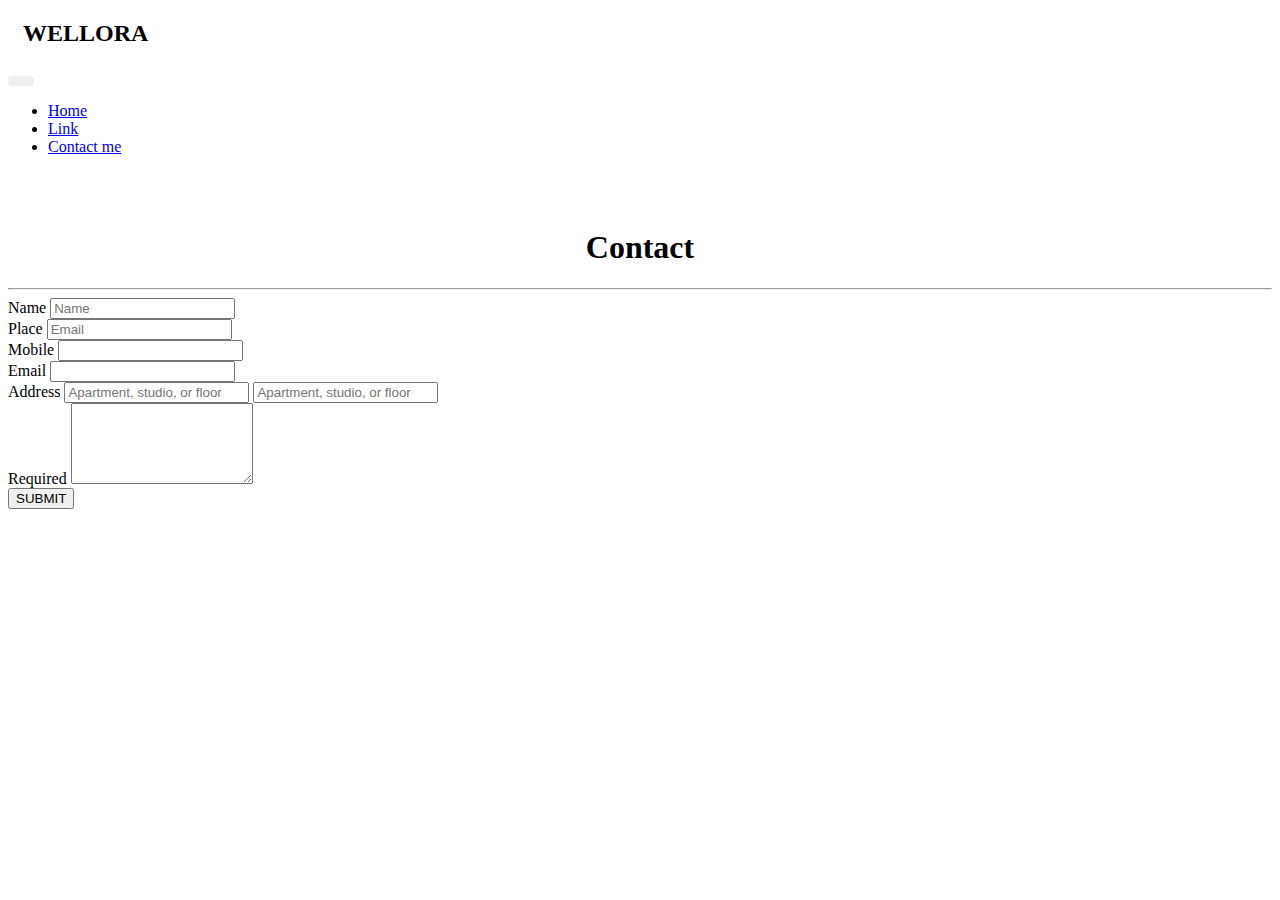
==== contact.html @ ec398b11 "frontend init" ====
<!DOCTYPE html>
<html lang="en">
<head>
    <meta charset="UTF-8">
    <meta name="viewport" content="width=device-width, initial-scale=1.0">
    <title>Document</title>
    <link rel="stylesheet" href="style.css"type="text/css">
    <link rel="icon" type="image/x-icon"
    href="https://brisdoc.co.uk/wp-content/uploads/2020/12/Health-Icon-1.svg">
    <link href="https://cdn.jsdelivr.net/npm/bootstrap@5.0.2/dist/css/bootstrap.min.css" rel="stylesheet" integrity="sha384-EVSTQN3/azprG1Anm3QDgpJLIm9Nao0Yz1ztcQTwFspd3yD65VohhpuuCOmLASjC" crossorigin="anonymous">
</head>
<body>
    <header class="bg-success">
        <div class="row text-white" height="63px">
          <div class="col-md-6 col-9 p-3 ">
            <h2 style="margin-left: 15px;">WELLORA</h2>
          </div>
          <div class="col-md-6  col-3 ">
            <nav class="navbar navbar-expand-lg bg-body-info  ">
              <div class="container-fluid">
                <button class="navbar-toggler ms-auto" type="button" data-bs-toggle="collapse"
                  data-bs-target="#navbarSupportedContent" aria-controls="navbarSupportedContent" aria-expanded="false"
                  aria-label="Toggle navigation">
                  <span class="navbar-toggler-icon"></span>
                </button>
                <div class="collapse navbar-collapse" id="navbarSupportedContent">
                  <ul class="navbar-nav ms-auto mb-2 mb-lg-0 ">
                    <li class="nav-item">
                      <a class="nav-link active text-white" aria-current="page" href="index.html">Home</a>
                    </li>
                    
                    <li class="nav-item">
                      <a class="nav-link active text-white" aria-current="page" href="https://www.who.int/">Link</a>
                    </li>
                    <li class="nav-item">
                      <a class="nav-link active text-white" aria-current="page" href="#">Contact me</a>
                    </li>
    
    
                  </ul>
    
                </div>
              </div>
            </nav>
    
          </div>
    
        </div>
      </header>
      <section class="bg-dark-subtle"><br><br>
        <h1 style="text-align: center;">Contact</h1>
        
        <div class="container">
          <div class="row">
            <hr>
            <form>
              <div class="form-row">
                <div class="form-group col-md-6">
                  <label for="inputName4">Name</label>
                  
                  <input type="text" class="form-control" id="inputName4" placeholder="Name">
                </div>
                <div class="form-group col-md-6">
                  <label for="inputEmail4">Place</label>
                  <input type="email" class="form-control" id="inputEmail4" placeholder="Email">
                </div>
              </div>
              <div class="form-group">
                <label for="inputAddress">Mobile</label>
                <input type="number" class="form-control" id="inputAddress" >
              </div>
              <div class="form-group">
                <label for="inputAddress2">Email</label>
                <input type="text" class="form-control" id="inputAddress2" >
              </div>
                
                <div class="form-group ">
                  <label for="inputAddress2">Address</label>
                  <input type="text" class="form-control" placeholder="Apartment, studio, or floor"id="inputAddress2">
                  <input type="text" class="form-control" id="inputAddress2" placeholder="Apartment, studio, or floor">
                </div>

                <div class="form-group">
                    <label for="comment">Required</label>
                        <textarea class="form-control" rows="5" id="comment"></textarea>
                </div>
              
              
              <button type="submit" class="btn btn-primary">SUBMIT</button>
            </form>
          </div>
        </div>
    
    
    
      </section>


    <script src="https://cdn.jsdelivr.net/npm/@popperjs/core@2.9.2/dist/umd/popper.min.js" integrity="sha384-IQsoLXl5PILFhosVNubq5LC7Qb9DXgDA9i+tQ8Zj3iwWAwPtgFTxbJ8NT4GN1R8p" crossorigin="anonymous"></script>
    <script src="https://cdn.jsdelivr.net/npm/bootstrap@5.0.2/dist/js/bootstrap.min.js" integrity="sha384-cVKIPhGWiC2Al4u+LWgxfKTRIcfu0JTxR+EQDz/bgldoEyl4H0zUF0QKbrJ0EcQF" crossorigin="anonymous"></script>
</body>
</html>
---- style.css ----
.logo{
    background-color: #c4eb38;
    height: 10rem;
    width: 100%;
}



.collapse {
    margin-top: ;
}

.pic{
    height: 100px;
}
.log{
    width: 50%;
}
.logo-quote{
    width: 50%;
}
.backgr{
    background-color: grey;
    height: 100%;
    width: 100%;
}
.content{
    margin-top: -154px;
    margin-left: 170px;
}
.navbar-toggler {
    padding: .25rem .75rem;
    font-size: 1.25rem;
    line-height: 1;
   
    border: 1px solid transparent;
    border-radius: .25rem;
    transition: box-shadow .15s ease-in-out;
}
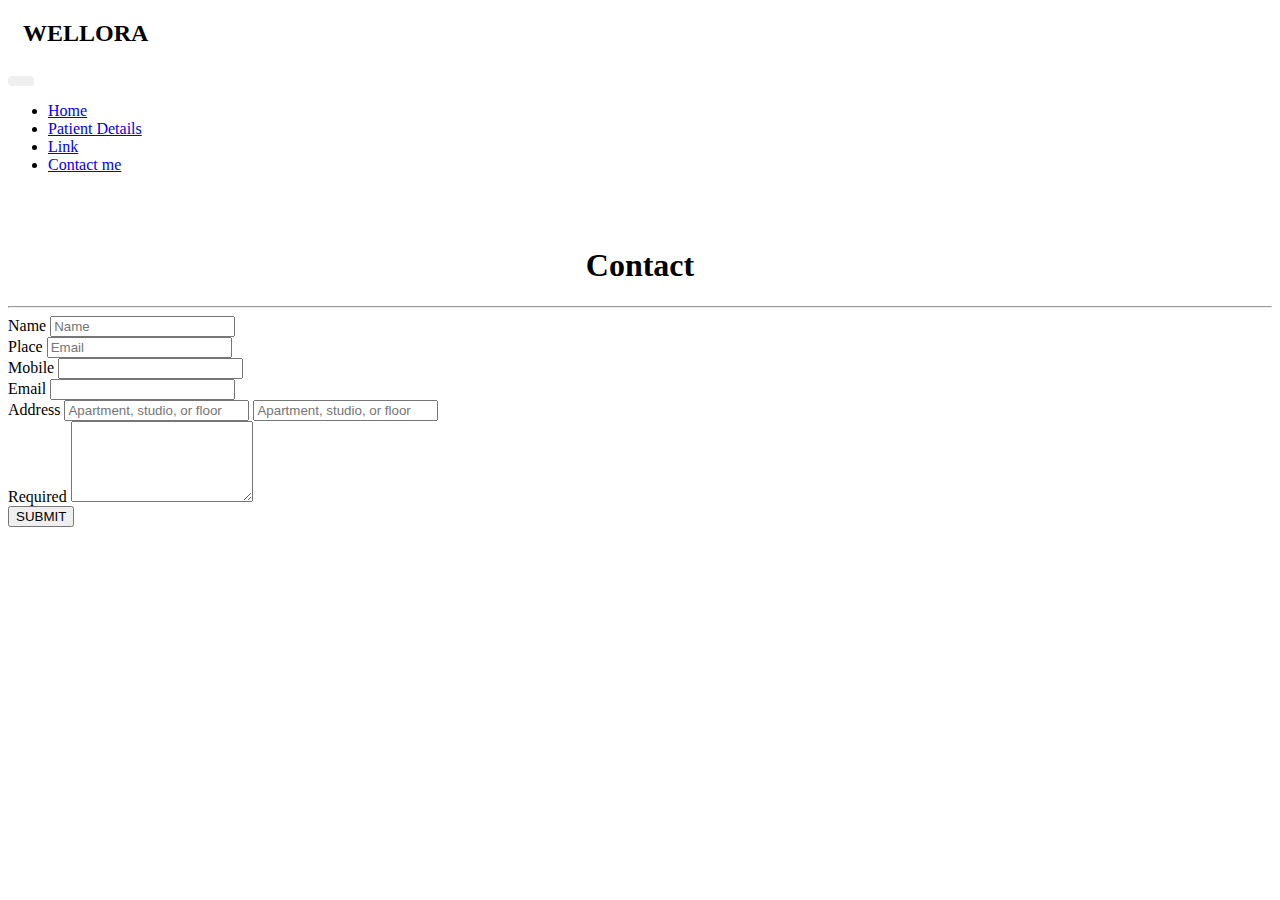
==== commit 87c9413c: "data process" ====
--- a/contact.html
+++ b/contact.html
@@ -27,6 +27,14 @@
                   <ul class="navbar-nav ms-auto mb-2 mb-lg-0 ">
                     <li class="nav-item">
                       <a class="nav-link active text-white" aria-current="page" href="index.html">Home</a>
+                    </li>
+                    <li class="nav-item">
+                      <a
+                        class="nav-link active text-white"
+                        aria-current="page"
+                        href="patient.html"
+                        >Patient Details</a
+                      >
                     </li>
                     
                     <li class="nav-item">
